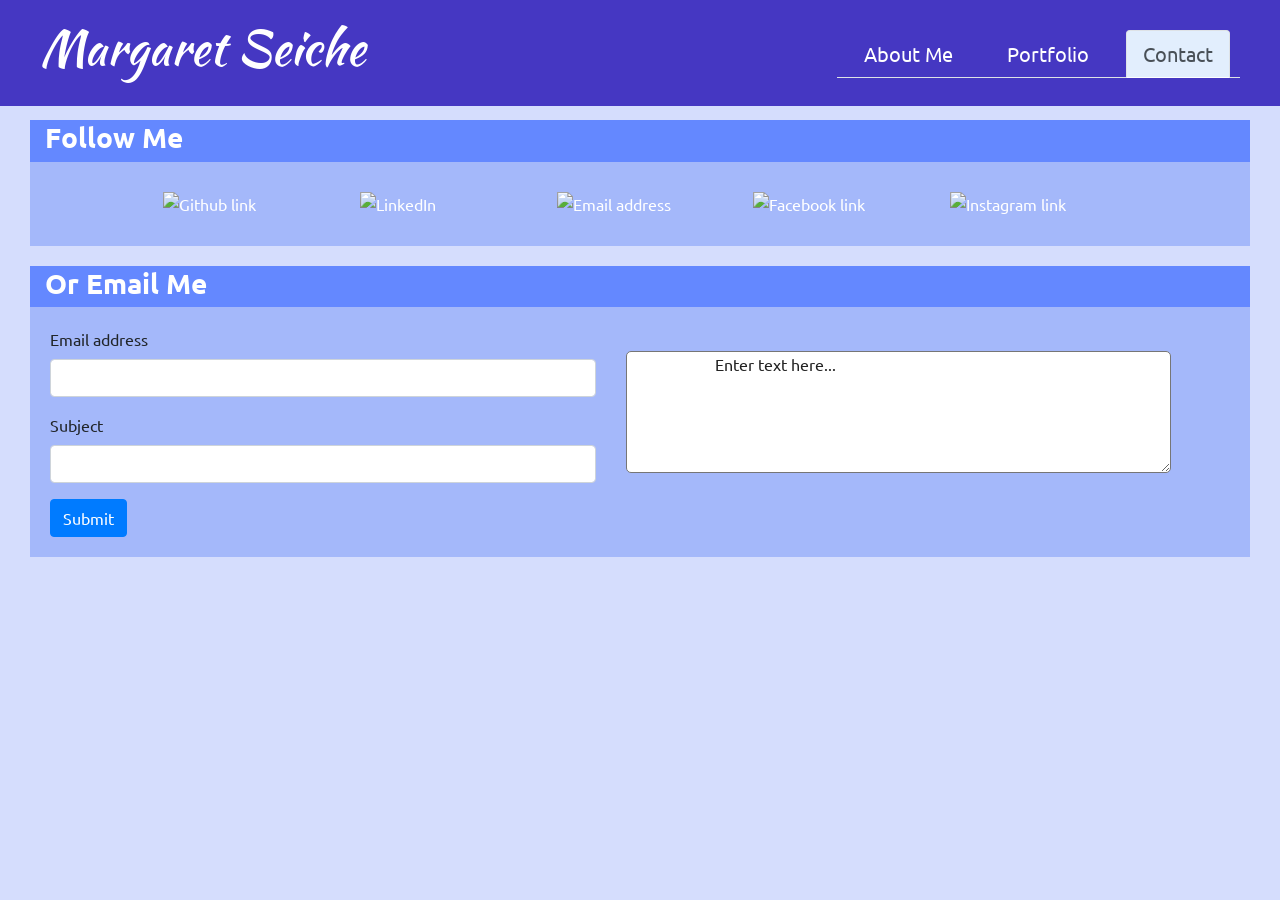
==== contact.html @ 3da3d5be "revisions including portfolio and contact pages" ====
<!DOCTYPE html>
<html lang="en">
<head>
    <meta charset="UTF-8">
    <meta name="viewport" content="width=device-width, initial-scale=1.0">

    <meta name="description" content="Margaret Seiche is a full-stack developer trained through Columbia's coding bootcamp 
                                        and the MBA program at the University of Chicago.">

    <link rel="stylesheet" href="./assets/css/reset.css">
    
    <link rel="stylesheet" href="https://stackpath.bootstrapcdn.com/bootstrap/4.4.1/css/bootstrap.min.css" 
          integrity="sha384-Vkoo8x4CGsO3+Hhxv8T/Q5PaXtkKtu6ug5TOeNV6gBiFeWPGFN9MuhOf23Q9Ifjh" crossorigin="anonymous">

          <script src="https://code.jquery.com/jquery-3.4.1.slim.min.js" 
                    integrity="sha384-J6qa4849blE2+poT4WnyKhv5vZF5SrPo0iEjwBvKU7imGFAV0wwj1yYfoRSJoZ+n" crossorigin="anonymous"></script>
          <script src="https://cdn.jsdelivr.net/npm/popper.js@1.16.0/dist/umd/popper.min.js" 
                    integrity="sha384-Q6E9RHvbIyZFJoft+2mJbHaEWldlvI9IOYy5n3zV9zzTtmI3UksdQRVvoxMfooAo" crossorigin="anonymous"></script>
          <script src="https://stackpath.bootstrapcdn.com/bootstrap/4.4.1/js/bootstrap.min.js" 
                    integrity="sha384-wfSDF2E50Y2D1uUdj0O3uMBJnjuUD4Ih7YwaYd1iqfktj0Uod8GCExl3Og8ifwB6" crossorigin="anonymous"></script>
          

    
    <link href="https://fonts.googleapis.com/css2?family=Kaushan+Script&family=Ubuntu:ital@1&display=swap" rel="stylesheet">

    <link rel="stylesheet" href="./assets/css/style.css">

    <title>Meet Margaret Seiche</title>
</head>
<body>
    <header class="fixed-top">    
      <h1><a href="./index.html" style="text-decoration: none;">Margaret Seiche</a></h1>

        <nav>
           <ul class="nav nav-tabs">
              <li class="nav-item">
                <a class="nav-link" href="./index.html">About Me</a>
              </li>
              <li class="nav-item">
                <a class="nav-link" href="./portfolio.html">Portfolio</a>
              </li>
              <li class="nav-item">
                <a class="nav-link active" style="background-color: #e2eefd;" href="#">Contact</a>
              </li>
            </ul>
        </nav>
    </header>    

    <main>
      <div class="container-fluid">
        <article class="socialmedia">
          <div class="row articleHeading">
            <div class="col-12"><h3>Follow Me</h3></div>
          </div>    

          <div class="row" id="feature">   
            <div class="col-1"></div>
            <div class="col-2">
              <a href="https://github.com/margaretseiche" target="_blank">
                <img id="social" src="./assets/images/Github-gray.PNG" alt="Github link" title="Github link">
              </a>  
            </div> 
            <div class="col-2">
              <a href="https://www.linkedin.com/in/margaret-seiche-06451743/" target="_blank">
                <img id="social" src="./assets/images/LinkedIn-gray.PNG" alt="LinkedIn" title="LinkedIn">
              </a>       
            </div>
            <div class="col-2">
              <a href="mailto:margaretseiche@hotmail.com" target="_blank">
                <img id="social" src="./assets/images/Email-gray.PNG" alt="Email address" title="Email address">
              </a>                 
            </div>
            <div class="col-sm-2">
              <a href="https://www.facebook.com/margaret.seiche/" target="_blank">
                <img id="social" src="./assets/images/Facebook-gray.PNG" alt="Facebook link" title="Facebook link">
              </a>       
            </div>
            <div class="col-2">    
              <a href="https://www.instagram.com/margaretseiche/" target="_blank">
                <img id="social" src="./assets/images/Instagram-gray.PNG" alt="Instagram link" title="Instagram link">
              </a>            
            </div>
          </div>  
      </article>


      
      <article class="email">
        <div class="row articleHeading">
          <div class="col-md-12"><h3>Or Email Me</h3></div>
        </div>
        
        <div class="row" id="feature">            
          <form>
            <div id="form" class="row">
              <div class="col-md-6">
                <div class="form-group">
                  <label for="exampleInputEmail1">Email address</label>
                  <input type="email" class="form-control" id="exampleInputEmail1" aria-describedby="emailHelp">
                  
                </div>
                <div class="form-group">
                  <label for="subjectLine">Subject</label>
                  <input type="text" class="form-control" id="subjectLine">
                </div>
              </div>  
                <div class="col-md-6">
                  <div class="form-group">    
                    <br>            
                    <textarea rows="5" cols="80" name="comment" form="usrform" style="border-radius: 5px;">
                      Enter text here...</textarea>
                  </div>
                </div>  
            </div>
            <div class="row">
              <div class="col-md-6">
                <button type="submit" class="btn btn-primary" style="text-align:right;">Submit</button>
              </div>
            </div>
          </form>    
        </div> 
      </article>   
    </div>
    </main>

</body>
</html>
---- assets/css/style.css ----
* {
    box-sizing: border-box;
    padding: 0;
    margin: 0;
}

body {
    background-color: #d5ddfd;
    padding: 20px;
    font-family: "Ubuntu";
}

header {
    padding: 20px;
    background-color: #4537c2;
    color:white;
}

header h1 {
    display: inline-block;
    font-family: "Kaushan Script";
    font-size: 48px;
    margin-left: 20px; 
    margin-right: 20px; 
}

header nav {
    padding-top: 10px;
    margin-right: 20px;
    float: right;
    font-family: "Ubuntu";
    font-size: 20px;
}

.nav-tabs {
    list-style-type: none;
}

.nav-item {
    display: inline-block;
    margin-left: 10px; 
    margin-right: 10px; 
}

a {
    color: #ffffff;
    text-decoration: none;
}

a:hover{
  color: rgb(252, 232, 120);
}

p {
    font-size: 16px;
    margin-bottom:0px;
}

#major {
    margin-left: 10px;
}

main { 
    margin-top:100px;
}

h3 {
    font-weight: bold;
    color: white;
}

h4 {
    font-weight: bold;
    margin-right: 5px;
    border-bottom: solid black;
    width: 100%;
}

h5 {
    color: #4537c2;
    font-weight: bold;
}

h6 {
    font-weight: bold;
}

article {
    margin-bottom: 20px;
    padding-left: 10px;
    padding-right: 10px;
}

.articleHeading {
    background-color: #6488ff;
    color:white;
}

#feature {
    background-color: #a4b8fa;
    padding: 20px;
    margin-bottom: 20px;
}

#index-image {
    max-height: 90px;
    margin-bottom: 15px;
}

.float-left {
    float: left;
    margin-right: 5px;
}

#list {
    font-size: 16px;
    list-style-type: disc;
    list-style-position: inside;
}

.card {
    margin-right: 5px;
}

#portfolio-card {
    height: 100vh;
    margin-bottom: 20px;
}

#card-image {
    height: 25vh;
}

#button {
    margin-bottom: 10px;
}

#social {
    max-height: 90px;
    padding-top:10px;
    padding-bottom:10px;
}

input[type=email], input[type=text], textarea {
    width: 100%;
    resize: vertical;
  }

@media screen and (max-width: 1100px) {
    #index-image {
        max-height: 60px;
    }
    body {
        padding: 10px;
    } 
}

@media screen and (max-width: 1000px) {
    #index-image {
        max-height: 50px;
    }
    #feature {
        padding: 10px;
    }
    #portfolio-card {
        min-width: 300px;
     }
     #button {
         max-width: 200px;
     }
     #card-image {
        height: 40vh;
    }
}     

@media screen and (max-width: 900px) {
    #index-image {
        max-height: 40px;
    }
    #feature p, #list {
        font-size:15px;
    }   

@media screen and (max-width: 840px) {
    main {
      margin-top: 170px;
    }
    header {
        text-align: center;
        margin:0;
    }
    header nav {
        text-align: center;
        float: none;
        margin-right:auto;
        margin-left:auto;
        width:395px;
    }
    #index-image {
        max-height: 30px;
    }
}

@media screen and (max-width: 760px) {

    #portfolio-card {
        min-width: 200px;
        height: 90vh;
     }

    #card-image {
        height: 30vh;
    }
}     

@media screen and (max-width: 600px) {
    body {
        padding-left:0;
        padding-right:0;
    }
    article{
        padding-left:0;
        padding-right:0;
    }
    #portfolio-card {
        height: 100vh;
    }
    #card-image {
        height: 40vh;
    }
    #social {
        max-height: 40px;
        padding-top:5px;
        padding-bottom:10px;
        padding-right: 0px;
        padding-left: 0px;
    }
}
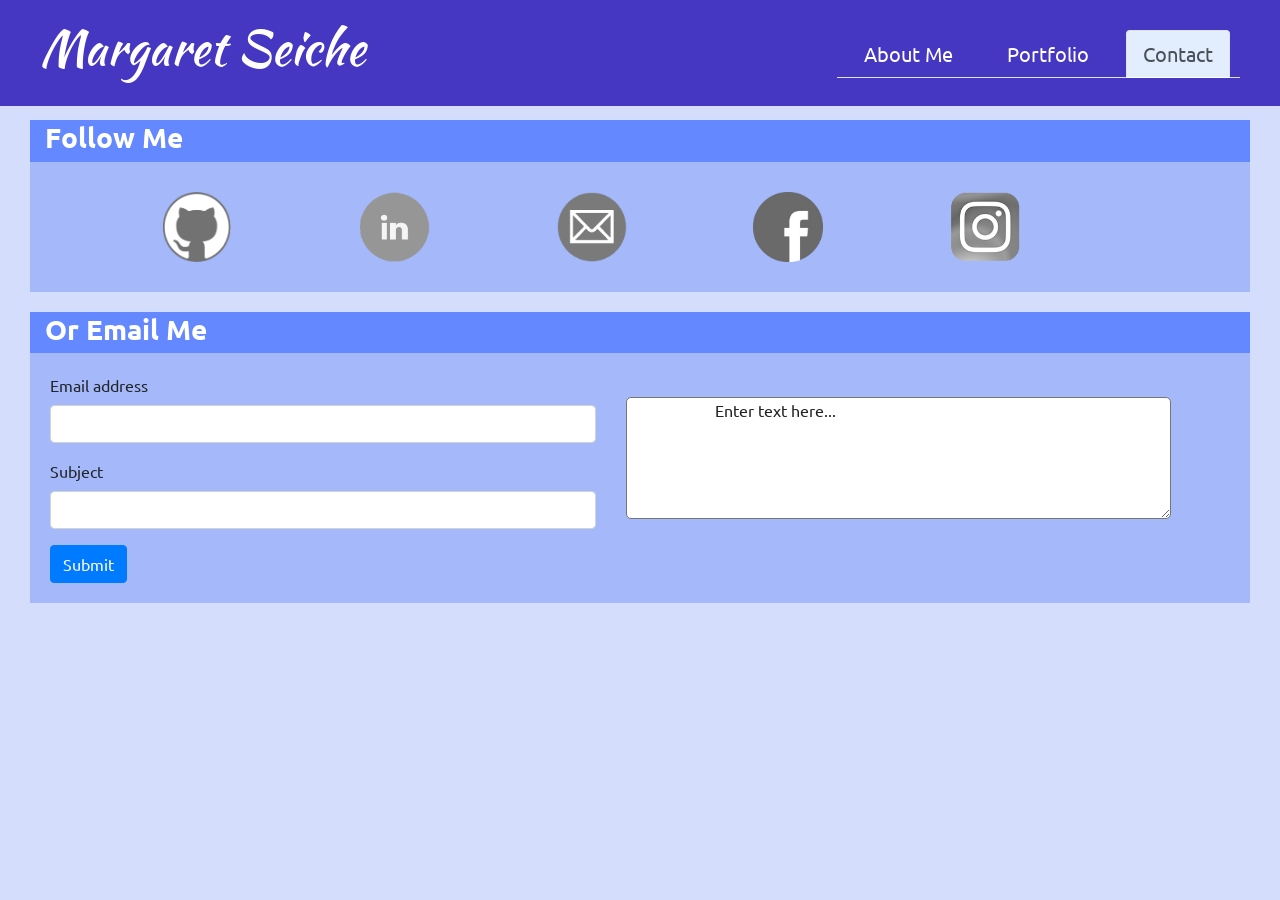
==== commit d970ca86: "asset files names to lowercase" ====
--- a/contact.html
+++ b/contact.html
@@ -57,27 +57,27 @@
             <div class="col-1"></div>
             <div class="col-2">
               <a href="https://github.com/margaretseiche" target="_blank">
-                <img id="social" src="./assets/images/Github-gray.PNG" alt="Github link" title="Github link">
+                <img id="social" src="./assets/images/Github-gray.png" alt="Github link" title="Github link">
               </a>  
             </div> 
             <div class="col-2">
               <a href="https://www.linkedin.com/in/margaret-seiche-06451743/" target="_blank">
-                <img id="social" src="./assets/images/LinkedIn-gray.PNG" alt="LinkedIn" title="LinkedIn">
+                <img id="social" src="./assets/images/LinkedIn-gray.png" alt="LinkedIn" title="LinkedIn">
               </a>       
             </div>
             <div class="col-2">
               <a href="mailto:margaretseiche@hotmail.com" target="_blank">
-                <img id="social" src="./assets/images/Email-gray.PNG" alt="Email address" title="Email address">
+                <img id="social" src="./assets/images/Email-gray.png" alt="Email address" title="Email address">
               </a>                 
             </div>
             <div class="col-sm-2">
               <a href="https://www.facebook.com/margaret.seiche/" target="_blank">
-                <img id="social" src="./assets/images/Facebook-gray.PNG" alt="Facebook link" title="Facebook link">
+                <img id="social" src="./assets/images/Facebook-gray.png" alt="Facebook link" title="Facebook link">
               </a>       
             </div>
             <div class="col-2">    
               <a href="https://www.instagram.com/margaretseiche/" target="_blank">
-                <img id="social" src="./assets/images/Instagram-gray.PNG" alt="Instagram link" title="Instagram link">
+                <img id="social" src="./assets/images/Instagram-gray.png" alt="Instagram link" title="Instagram link">
               </a>            
             </div>
           </div>  
